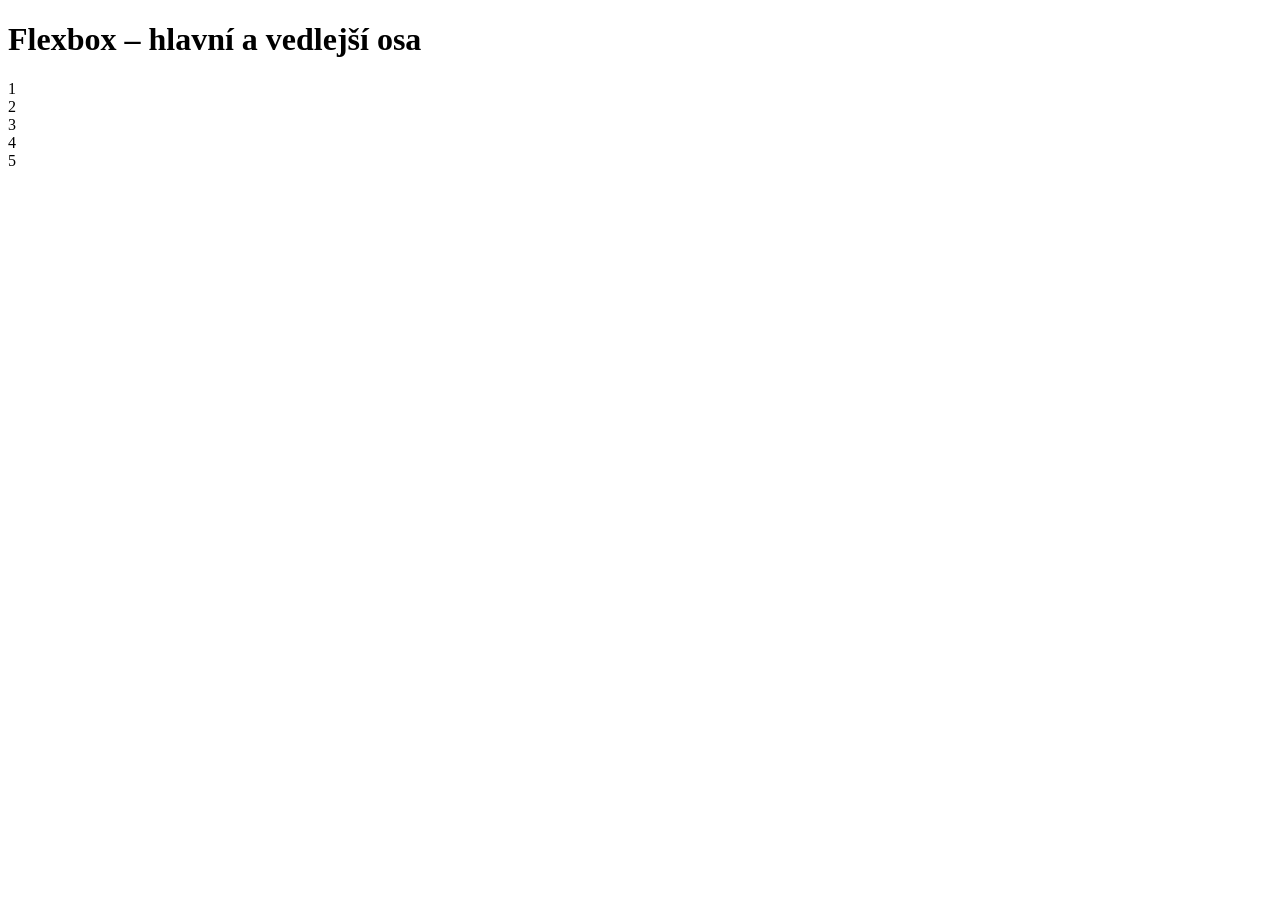
==== templates/flexbox.htm @ e9832ac7 "." ====
<!DOCTYPE html>
<html lang="cs">
<head>
  <meta charset="UTF-8">
  <title>Flexbox – osy</title>
  <link rel="stylesheet" href="../static/style_flexbox.css">
</head>
<body>

  <h1>Flexbox – hlavní a vedlejší osa</h1>

  <div class="container">
    <div class="item">1</div>
    <div class="item">2</div>
    <div class="item">3</div>
    <div class="item">4</div>
    <div class="item">5</div>
  </div>

</body>
</html>
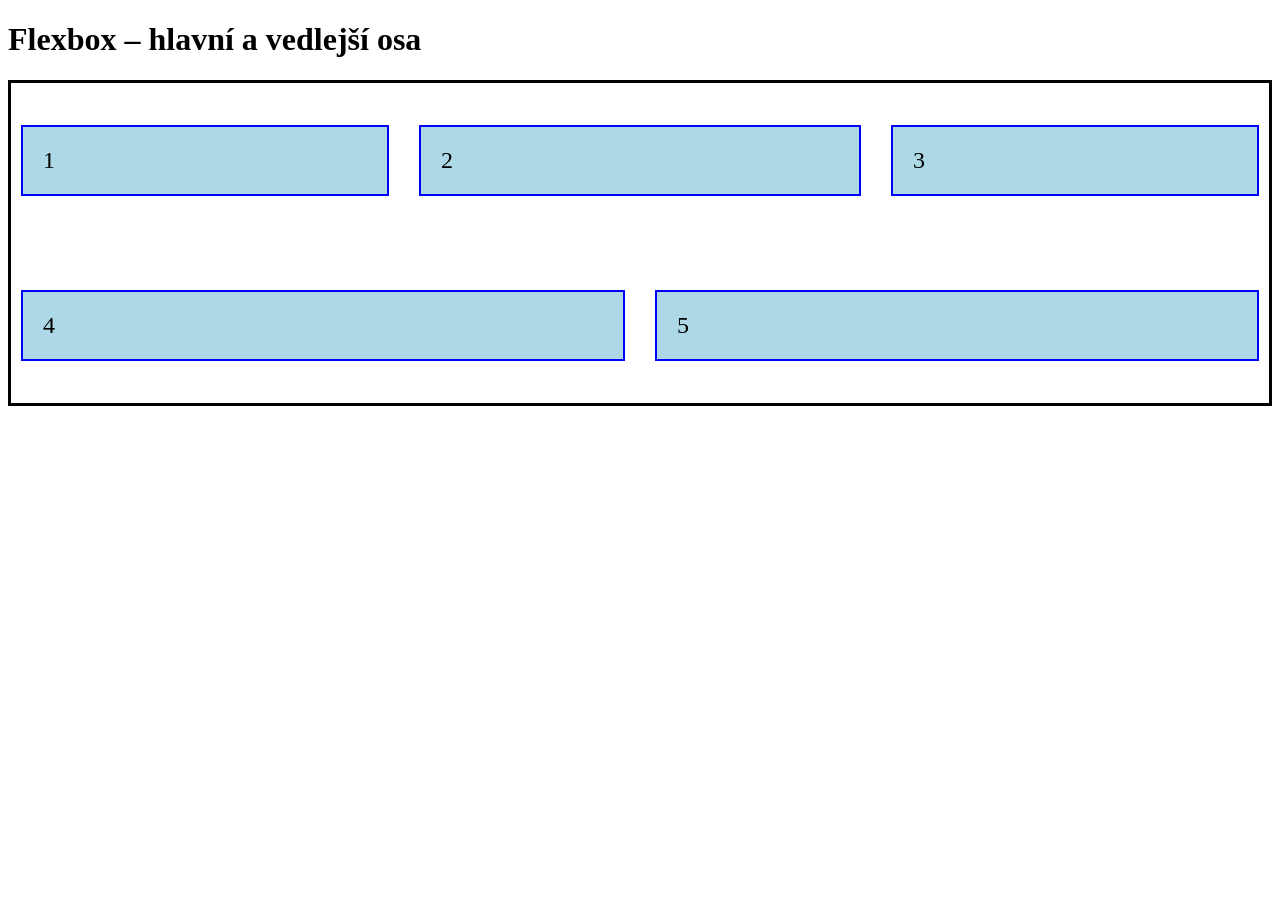
==== commit 931c5cef: "..." ====
--- a/templates/flexbox.htm
+++ b/templates/flexbox.htm
@@ -3,7 +3,7 @@
 <head>
   <meta charset="UTF-8">
   <title>Flexbox – osy</title>
-  <link rel="stylesheet" href="../static/style_flexbox.css">
+  <link rel="stylesheet" href="/static/style-flexbox.css">
 </head>
 <body>
 
@@ -16,6 +16,3 @@
     <div class="item">4</div>
     <div class="item">5</div>
   </div>
-
-</body>
-</html>
--- a/static/style-flexbox.css
+++ b/static/style-flexbox.css
@@ -0,0 +1,26 @@
+.container {
+    border: 3px solid black;
+    padding: 10px;
+    height: 300px;
+    display: flex;
+    flex-direction: row;
+    justify-content: center;
+    align-items: center;
+    gap: 30px;
+    flex-wrap: wrap;
+  }
+  
+  .item {
+    background: lightblue;
+    border: 2px solid blue;
+    padding: 20px;
+    font-size: 24px;
+    /*flex-grow: 1;
+    flex-basis: 200px;
+    flex-shrink: 0;*/
+    flex: 1 1 250px;
+  }
+
+  .item:nth-child(2) {
+    flex-grow: 2;
+  }
